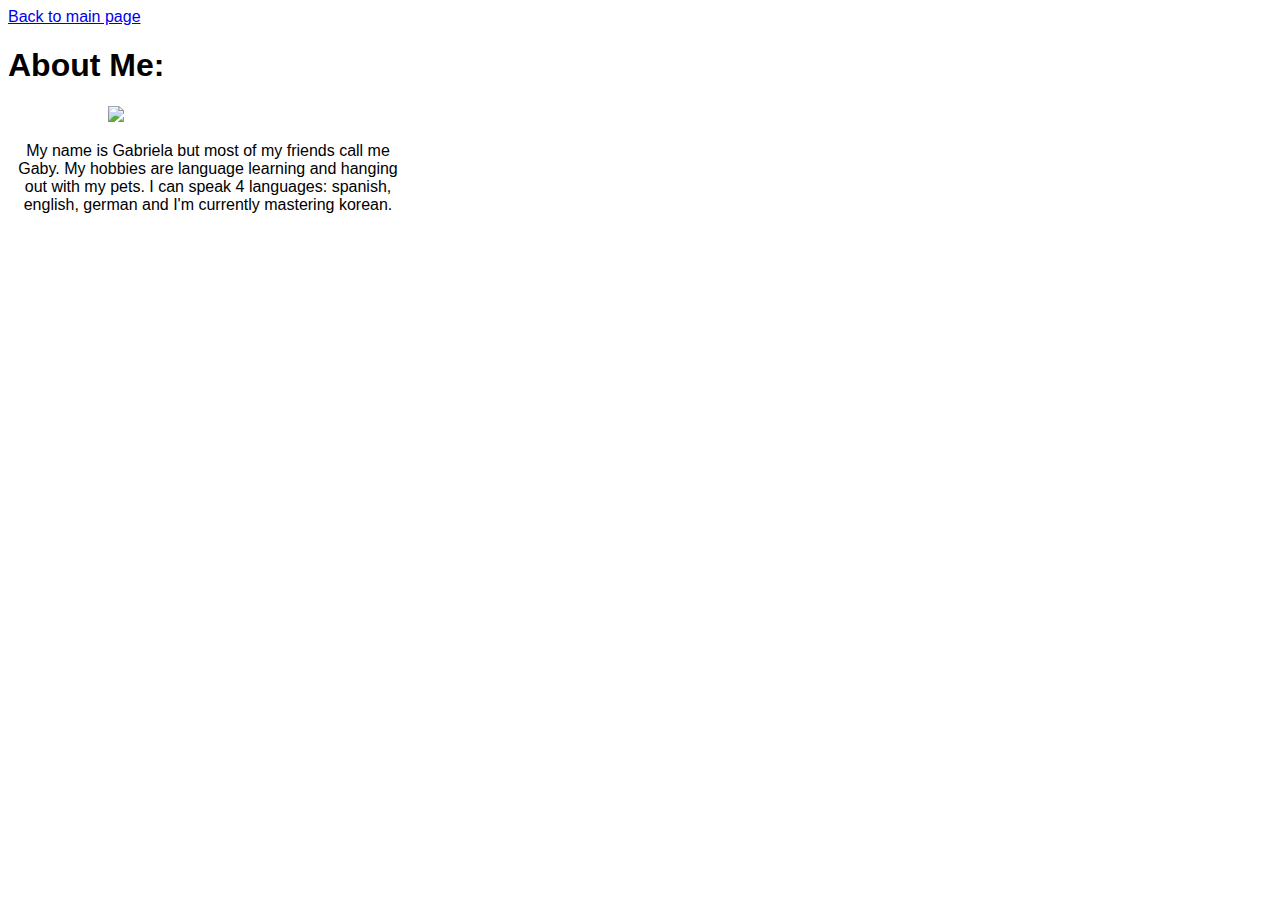
==== aboutMe.html @ eae4bfb1 "first commit" ====
<!DOCTYPE html>
<html lang = "es">
	<head>
        <link rel="stylesheet" type="text/css" href="style.css">
		<title>
			About Me Page
		</title>
		<meta charset="utf-8"> <!-- para poder usar acentos -->
	</head>
	<body>
        <nav>
            <a href="index.html">Back to main page</a>
        </nav>
        <h1> <span style="color:salmon"> </span>About Me:</h1>
        <div style="align-self: left" float:left; >
            <img style = "padding-left: 100px;" src="https://media-exp1.licdn.com/dms/image/C4E03AQHve_hvZpwChg/profile-displayphoto-shrink_200_200/0?e=1587600000&v=beta&t=AMgjhXcZK0l853Vfqg18G_lEDZLXaLHbIZySY2cz_PQ" width = 200>
        </div>

        <div style = "text-align: center"  >
            <p style = "width: 400px" style = " word-wrap: break-word;">
                My name is Gabriela but most of my friends call me Gaby. 
                My hobbies are language learning and hanging out with my pets.
                I can speak 4 languages: spanish, english, german and I'm currently mastering korean.
            </p>

        </div>
		
	</body>

</html>
---- style.css ----
body
{
    font-family: 'Helvetica', 'Arial', sans-serif;
    color:black;
    font-size: 12pt;
}

ul{
    line-height: 20px
}
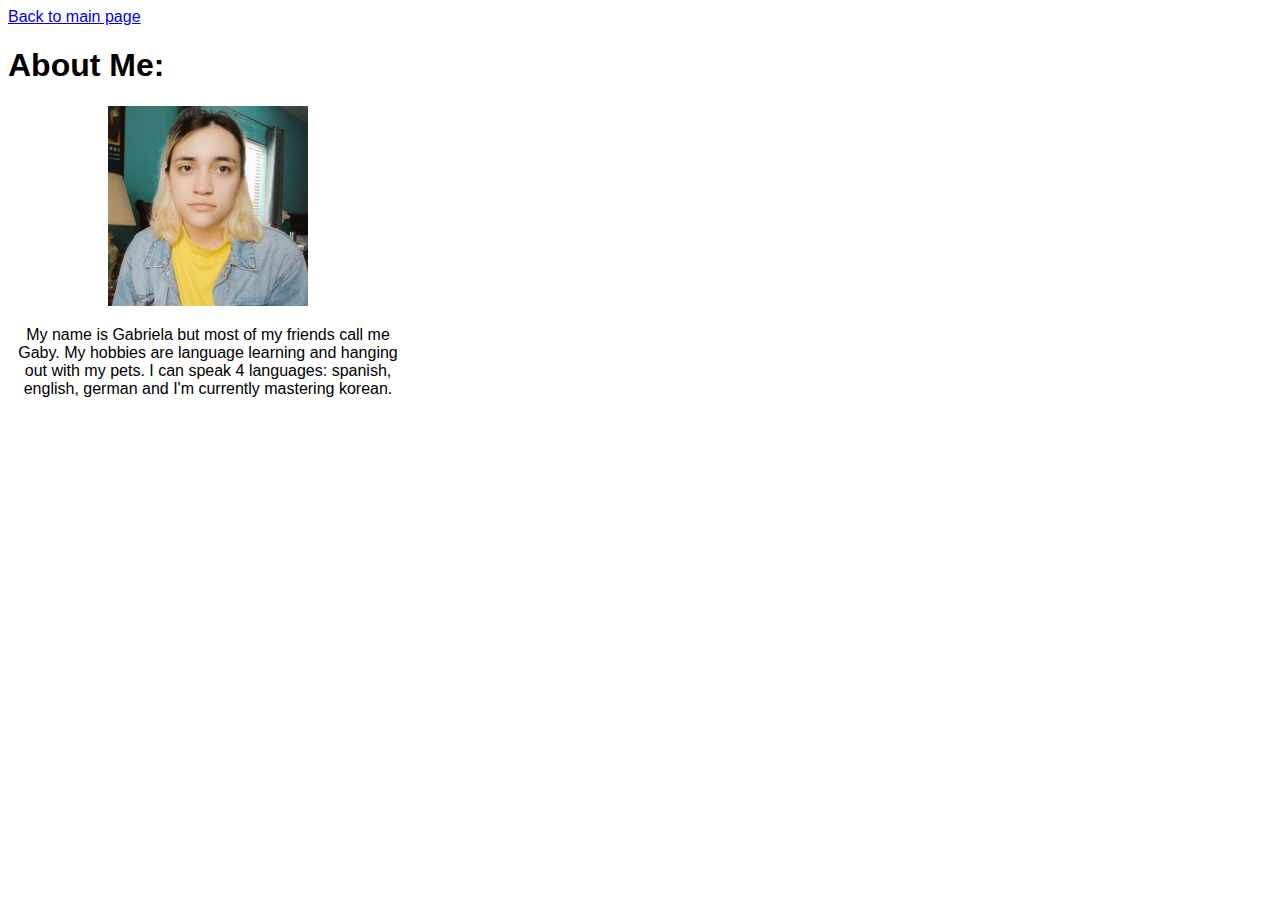
==== commit f3c20451: "fixed picture" ====
--- a/aboutMe.html
+++ b/aboutMe.html
@@ -13,7 +13,7 @@
         </nav>
         <h1> <span style="color:salmon"> </span>About Me:</h1>
         <div style="align-self: left" float:left; >
-            <img style = "padding-left: 100px;" src="https://media-exp1.licdn.com/dms/image/C4E03AQHve_hvZpwChg/profile-displayphoto-shrink_200_200/0?e=1587600000&v=beta&t=AMgjhXcZK0l853Vfqg18G_lEDZLXaLHbIZySY2cz_PQ" width = 200>
+            <img style = "padding-left: 100px;" src="gaby.png" width = 200>
         </div>
 
         <div style = "text-align: center"  >
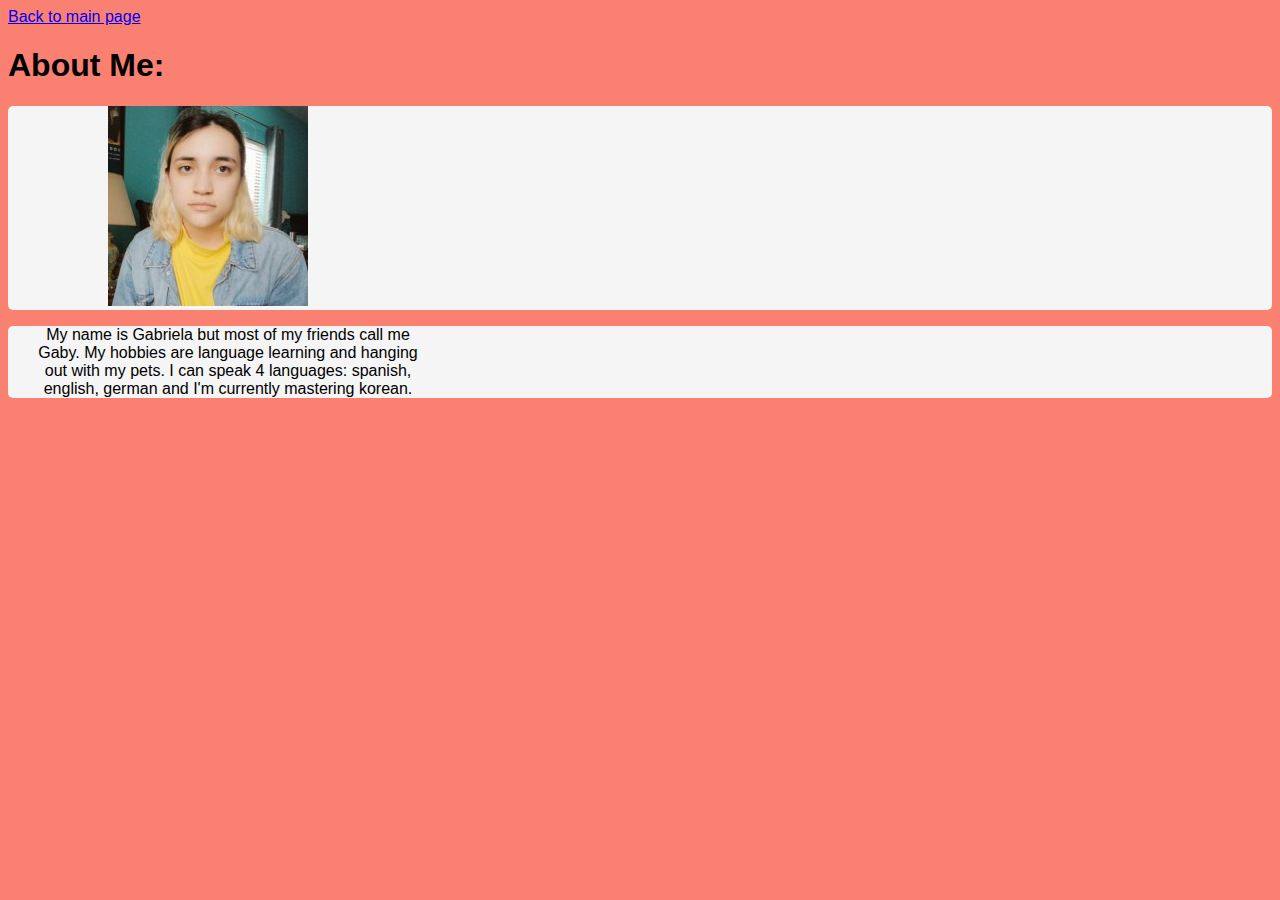
==== commit 1d2cab26: "lab2" ====
--- a/aboutMe.html
+++ b/aboutMe.html
@@ -1,30 +1,32 @@
 <!DOCTYPE html>
-<html lang = "es">
-	<head>
-        <link rel="stylesheet" type="text/css" href="style.css">
-		<title>
-			About Me Page
-		</title>
-		<meta charset="utf-8"> <!-- para poder usar acentos -->
-	</head>
-	<body>
-        <nav>
-            <a href="index.html">Back to main page</a>
-        </nav>
-        <h1> <span style="color:salmon"> </span>About Me:</h1>
-        <div style="align-self: left" float:left; >
-            <img style = "padding-left: 100px;" src="gaby.png" width = 200>
-        </div>
+<html lang="es">
 
-        <div style = "text-align: center"  >
-            <p style = "width: 400px" style = " word-wrap: break-word;">
-                My name is Gabriela but most of my friends call me Gaby. 
-                My hobbies are language learning and hanging out with my pets.
-                I can speak 4 languages: spanish, english, german and I'm currently mastering korean.
-            </p>
+<head>
+    <link rel="stylesheet" type="text/css" href="style.css">
+    <title>
+        About Me Page
+    </title>
+    <meta charset="utf-8"> <!-- para poder usar acentos -->
+</head>
 
-        </div>
-		
-	</body>
+<body>
+    <nav>
+        <a href="index.html">Back to main page</a>
+    </nav>
+    <h1> <span> </span>About Me:</h1>
+    <div style="align-self: left" float:left;>
+        <img class="foto" src="gaby.png" width=200>
+    </div>
 
-</html>
+    <div class="divCenter">
+        <p class = "textAlign">
+            My name is Gabriela but most of my friends call me Gaby.
+            My hobbies are language learning and hanging out with my pets.
+            I can speak 4 languages: spanish, english, german and I'm currently mastering korean.
+        </p>
+
+    </div>
+
+</body>
+
+</html>--- a/style.css
+++ b/style.css
@@ -1,11 +1,103 @@
-body
-{
+body {
     font-family: 'Helvetica', 'Arial', sans-serif;
-    color:black;
+    color: black;
     font-size: 12pt;
+    margin: 10;
+    padding: 10;
+    background-color: salmon;
 }
 
-ul{
-    line-height: 20px
+div {
+    background-color: whitesmoke;
+    border-radius: 5px;
 }
 
+h3 {
+    background-color: green;
+    border: 0;
+    border-radius: 5px;
+}
+
+ul {
+    line-height: 20px;
+}
+
+
+
+td {
+    padding-left: 40px;
+}
+
+footer {
+    font-weight: bold;
+    color: aqua;
+}
+
+.foto{
+    padding-left: 100px;
+} 
+
+.textAlign{
+    text-align: center;
+    width: 400px;
+    word-wrap: break-word;
+    padding-left: 20px;
+}
+
+.divAlign {
+    padding-left: 20px;
+    border-radius: 5px;
+    border-left: 6px groove aqua;
+}
+
+.divCenter {
+    text-align: center;
+}
+
+.clickable {
+    text-align: center;
+    padding: 10px 20px;
+    margin-left: 10px;
+    color: blue;
+    border: 0;
+    border-radius: 5px;
+}
+
+.clickable:hover {
+    cursor: pointer;
+    color: blueviolet
+}
+
+@media(min-width : 600px) and (max-width : 990px) {
+
+    .left-container,
+    .right-container {
+        width: 50%;
+        float: left;
+    }
+
+    .main-container {
+        overflow: auto;
+    }
+}
+
+@media(min-width: 991px) {
+
+    .left-container,
+    .right-container {
+        float: left;
+    }
+
+    .left-container {
+        width: 30%;
+    }
+
+    .right-container {
+        width: 70%;
+    }
+
+    .main-container {
+        overflow: auto;
+    }
+
+}